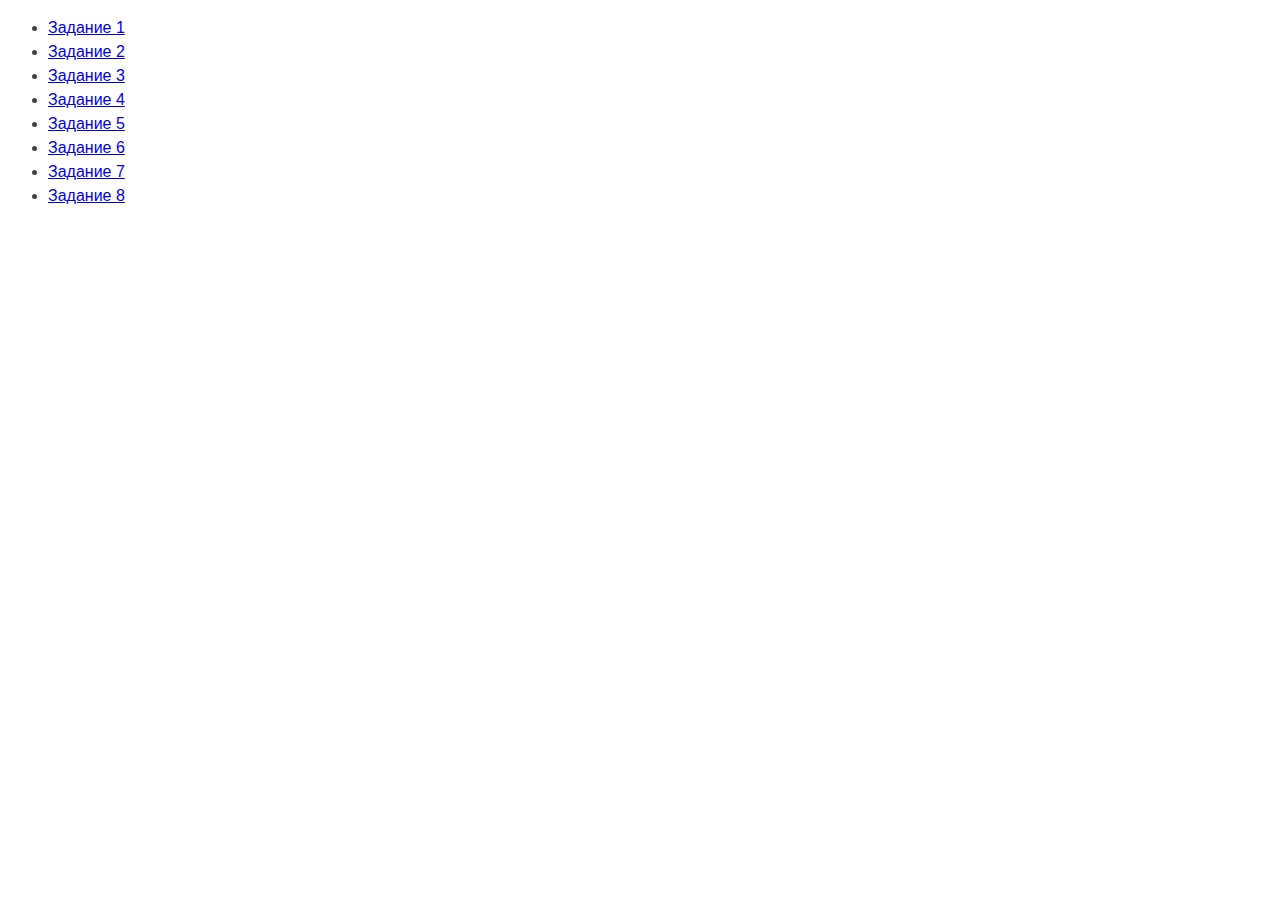
==== index.html @ d56d00b8 "added files" ====
<!DOCTYPE html>
<html lang="ru">
  <head>
    <meta charset="UTF-8" />
    <meta http-equiv="X-UA-Compatible" content="IE=edge" />
    <meta name="viewport" content="width=device-width, initial-scale=1.0" />
    <title>Страница навигации</title>
    <style>
      body {
        font-family: -apple-system, BlinkMacSystemFont, 'Segoe UI', Roboto,
          Oxygen, Ubuntu, Cantarell, 'Open Sans', 'Helvetica Neue', sans-serif;
        background-color: #fff;
        color: #424242;
        line-height: 1.5;
      }
    </style>
  </head>
  <body>
    <ul>
      <li><a href="task-01.html">Задание 1</a></li>
      <li><a href="task-02.html">Задание 2</a></li>
      <li><a href="task-03.html">Задание 3</a></li>
      <li><a href="task-04.html">Задание 4</a></li>
      <li><a href="task-05.html">Задание 5</a></li>
      <li><a href="task-06.html">Задание 6</a></li>
      <li><a href="task-07.html">Задание 7</a></li>
      <li><a href="task-08.html">Задание 8</a></li>
    </ul>
  </body>
</html>
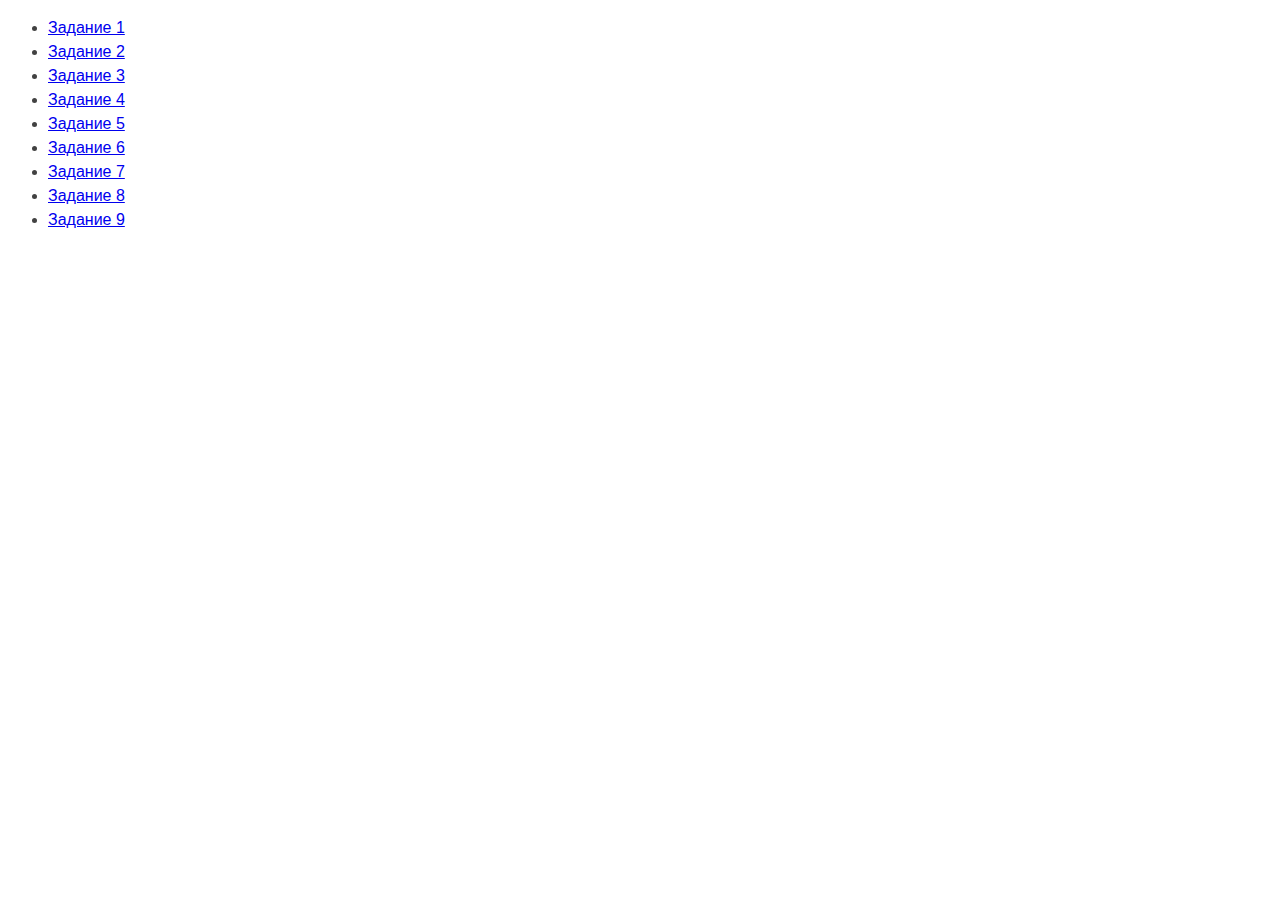
==== commit fa979a33: "adde files" ====
--- a/index.html
+++ b/index.html
@@ -25,6 +25,7 @@
       <li><a href="task-06.html">Задание 6</a></li>
       <li><a href="task-07.html">Задание 7</a></li>
       <li><a href="task-08.html">Задание 8</a></li>
+      <li><a href="task-09.html">Задание 9</a></li>
     </ul>
   </body>
 </html>
